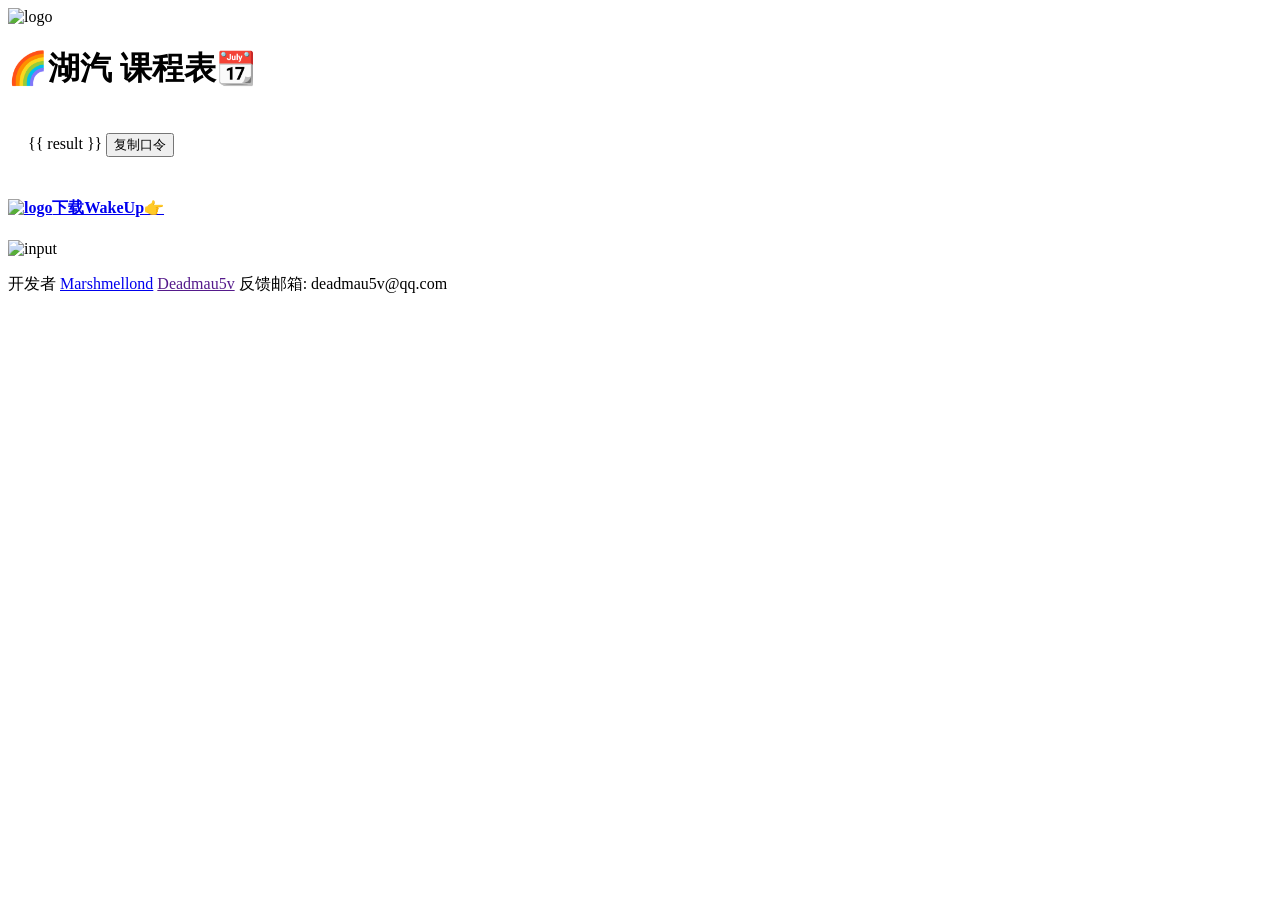
==== templates/generate_code.html @ 1bf81ce7 "update" ====
<!DOCTYPE html>
<html lang="zh-cn">
<head>
    <title>湖汽课表</title>
    <meta name="viewport" content="width=device-width, initial-scale=1">
    <meta http-equiv="Content-Type" content="text/html; charset=utf-8">
    <link rel="shortcut icon" href="https://cdn.marshmellond.cool/favicon.ico">
    <link href="https://cdn.marshmellond.cool/tailwindcss%402.2.19_dist_tailwind.min.css" rel="stylesheet">
</head>
<body class="bg-white font-sans leading-normal tracking-normal flex flex-col min-h-screen">
<div class="container mx-auto mt-8 px-4 lg:px-0">
    <img src="https://cdn.marshmellond.cool/hq.jpeg" alt="logo" class="mx-auto h-24 w-24 md:w-32 md:h-32">

    <h1 class="font-bold text-2xl mb-2 text-center">🌈湖汽 课程表📆</h1>
    <div class="mb-2 border-l-4 border-blue-500 pl-2 bg-blue-100 rounded-lg list-none" style="padding: 20px">
        <span id="text" class="font-medium text-gray-700 block text-center">{{ result }}</span>
        <button id="search-button"
                class="block mx-auto bg-blue-500 hover:bg-blue-700 text-white font-bold py-2 px-4 rounded mt-4"
                style="box-shadow: 0 4px 0 0 white;">复制口令
        </button>
        <div id="copy-success-message" style="display: none;" class="text-center text-green-500">复制成功！</div>
    </div>

    <h4 class="text-center text-gray-600 mb-8"><a href="https://www.wakeup.fun/"><img
            src="https://cdn.marshmellond.cool/WakeUp.png" alt="logo" class="inline-block align-middle mr-2"
            style="width: 20px">下载WakeUp<span class="text-xl">👉</span></a></h4>

    <img src="https://cdn.marshmellond.cool/res.png" class="mx-auto" alt="input" style="height: 800px">

</div>
<footer class="mt-auto bg-gray-200">
    <p class="text-center text-gray-600 py-4">开发者
        <a href="https://www.marshmellond.cool" class="text-blue-500 hover:text-blue-800">Marshmellond</a>
        <a href="" class="text-blue-500 hover:text-blue-800"> Deadmau5v</a> 反馈邮箱: deadmau5v@qq.com
    </p>
</footer>
<script>
    window.onload = function () {
        // 获取要复制的文本内容
        const textToCopy = document.getElementById('text').textContent;

        // 获取复制按钮元素
        const copyButton = document.getElementById('search-button');

        // 获取复制成功消息元素
        const copySuccessMessage = document.getElementById('copy-success-message');

        // 添加点击事件处理程序
        copyButton.addEventListener('click', function () {
            // 创建一个新的文本输入框元素
            const textArea = document.createElement('textarea');
            textArea.value = textToCopy;

            // 将文本输入框元素添加到页面
            document.body.appendChild(textArea);

            // 选择文本内容
            textArea.select();

            // 尝试执行复制操作
            if (document.execCommand('copy')) {
                // 复制成功，显示提示消息
                copySuccessMessage.style.display = 'block';

                // 隐藏提示消息，延时后消失
                setTimeout(function () {
                    copySuccessMessage.style.display = 'none';
                }, 1000); // 1秒后隐藏消息
            }

            // 移除文本输入框元素
            document.body.removeChild(textArea);
        });
    }
</script>
</body>
</html>
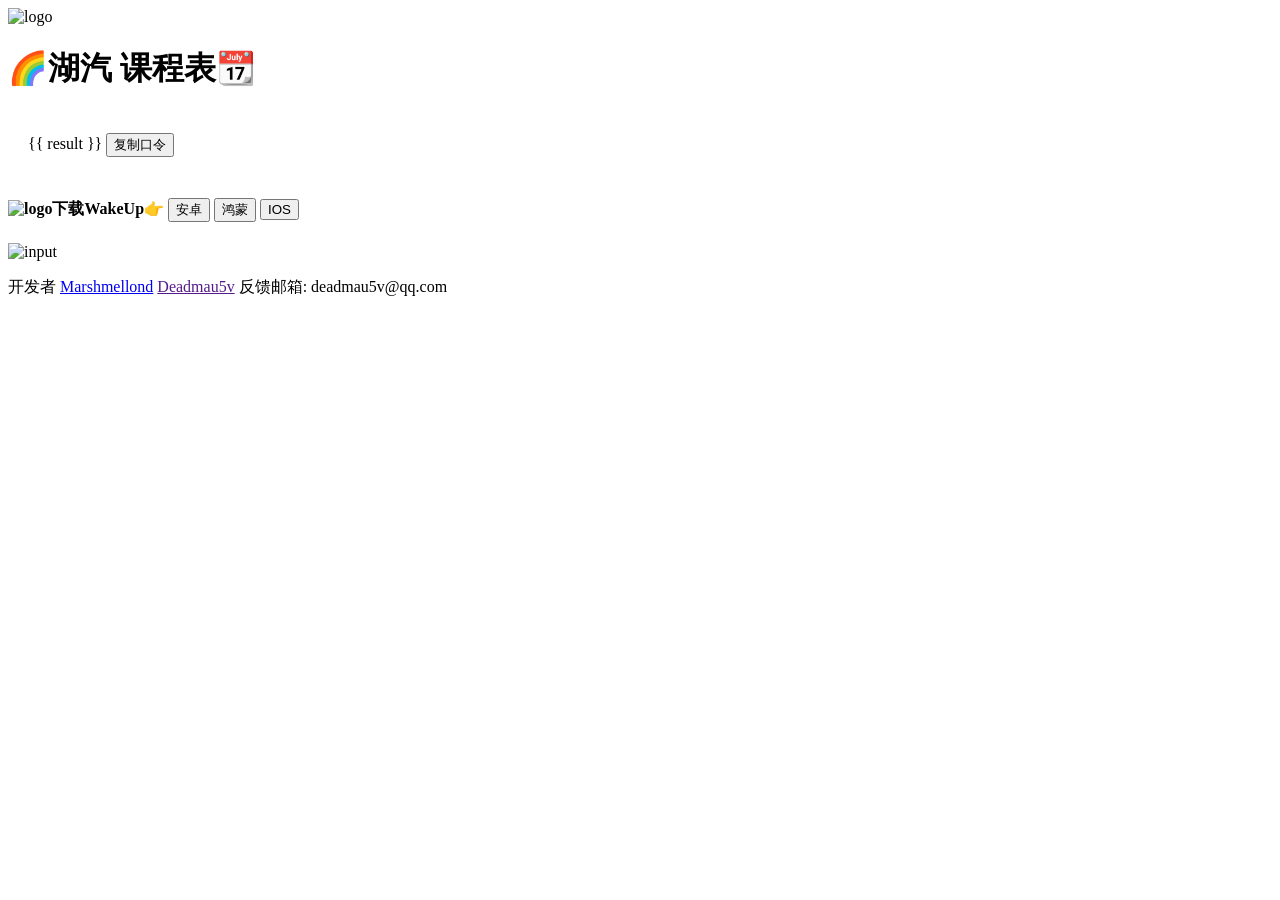
==== commit f22a4f7d: "update" ====
--- a/templates/generate_code.html
+++ b/templates/generate_code.html
@@ -4,12 +4,12 @@
     <title>湖汽课表</title>
     <meta name="viewport" content="width=device-width, initial-scale=1">
     <meta http-equiv="Content-Type" content="text/html; charset=utf-8">
-    <link rel="shortcut icon" href="https://cdn.marshmellond.cool/favicon.ico">
-    <link href="https://cdn.marshmellond.cool/tailwindcss%402.2.19_dist_tailwind.min.css" rel="stylesheet">
+    <link rel="shortcut icon" href="https://cdn1.d5v.cc/CDN/Project/Course/favicon.ico">
+    <link href="https://cdn1.d5v.cc/CDN/Project/Course/tailwindcss%402.2.19_dist_tailwind.min.css" rel="stylesheet">
 </head>
 <body class="bg-white font-sans leading-normal tracking-normal flex flex-col min-h-screen">
 <div class="container mx-auto mt-8 px-4 lg:px-0">
-    <img src="https://cdn.marshmellond.cool/hq.jpeg" alt="logo" class="mx-auto h-24 w-24 md:w-32 md:h-32">
+    <img src="https://cdn1.d5v.cc/CDN/Project/Course/hq.jpeg" alt="logo" class="mx-auto h-24 w-24 md:w-32 md:h-32">
 
     <h1 class="font-bold text-2xl mb-2 text-center">🌈湖汽 课程表📆</h1>
     <div class="mb-2 border-l-4 border-blue-500 pl-2 bg-blue-100 rounded-lg list-none" style="padding: 20px">
@@ -21,11 +21,16 @@
         <div id="copy-success-message" style="display: none;" class="text-center text-green-500">复制成功！</div>
     </div>
 
-    <h4 class="text-center text-gray-600 mb-8"><a href="https://www.wakeup.fun/"><img
-            src="https://cdn.marshmellond.cool/WakeUp.png" alt="logo" class="inline-block align-middle mr-2"
-            style="width: 20px">下载WakeUp<span class="text-xl">👉</span></a></h4>
+    <h4 class="text-center text-gray-600 mb-8"><img
+            src="https://cdn1.d5v.cc/CDN/Project/Course/WakeUp.png" alt="logo" class="inline-block align-middle mr-2"
+            style="width: 20px">下载WakeUp<span class="text-xl">👉</span>
+        <!--    2024 2 27 替换成直链cdn    -->
+        <button onclick="window.open('https://cdn1.d5v.cc/CDN/Project/Course/wakeup.apk')" class="bg-green-600 text-white px-3 py-1 rounded hover:bg-green-800">安卓</button>
+        <button onclick="window.open('appmarket://details?id=com.suda.yzune.wakeupschedule.hmos')" class="bg-green-600 text-white px-3 py-1 rounded hover:bg-green-800">鸿蒙</button>
+        <button onclick="window.open('https://apps.apple.com/cn/app/wakeup%E8%AF%BE%E7%A8%8B%E8%A1%A8/id1553402284')" class="bg-green-600 text-white px-3 py-1 rounded hover:bg-green-800">IOS</button>
+    </h4>
 
-    <img src="https://cdn.marshmellond.cool/res.png" class="mx-auto" alt="input" style="height: 800px">
+    <img src="https://cdn1.d5v.cc/CDN/Project/Course/res.png" class="mx-auto" alt="input" style="height: 800px">
 
 </div>
 <footer class="mt-auto bg-gray-200">
